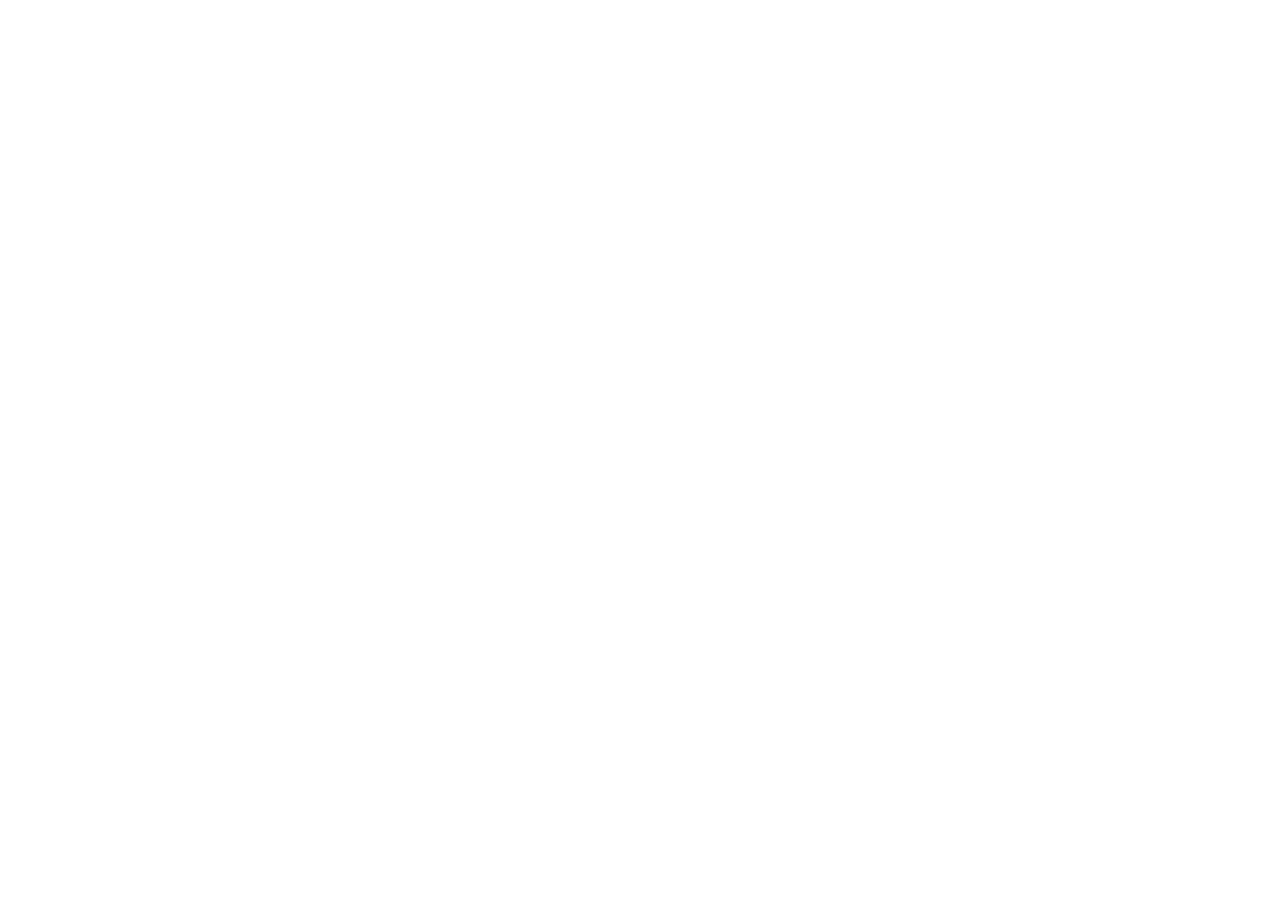
==== index.html @ 5cca5896 "first commit" ====
<!DOCTYPE html>
<html lang="sv">
<head>
    <meta charset="UTF-8">
    <meta http-equiv="X-UA-Compatible" content="IE=edge">
    <meta name="viewport" content="width=device-width, initial-scale=1.0">
    <title>Om mig</title>
</head>
<body>
    
</body>
</html>
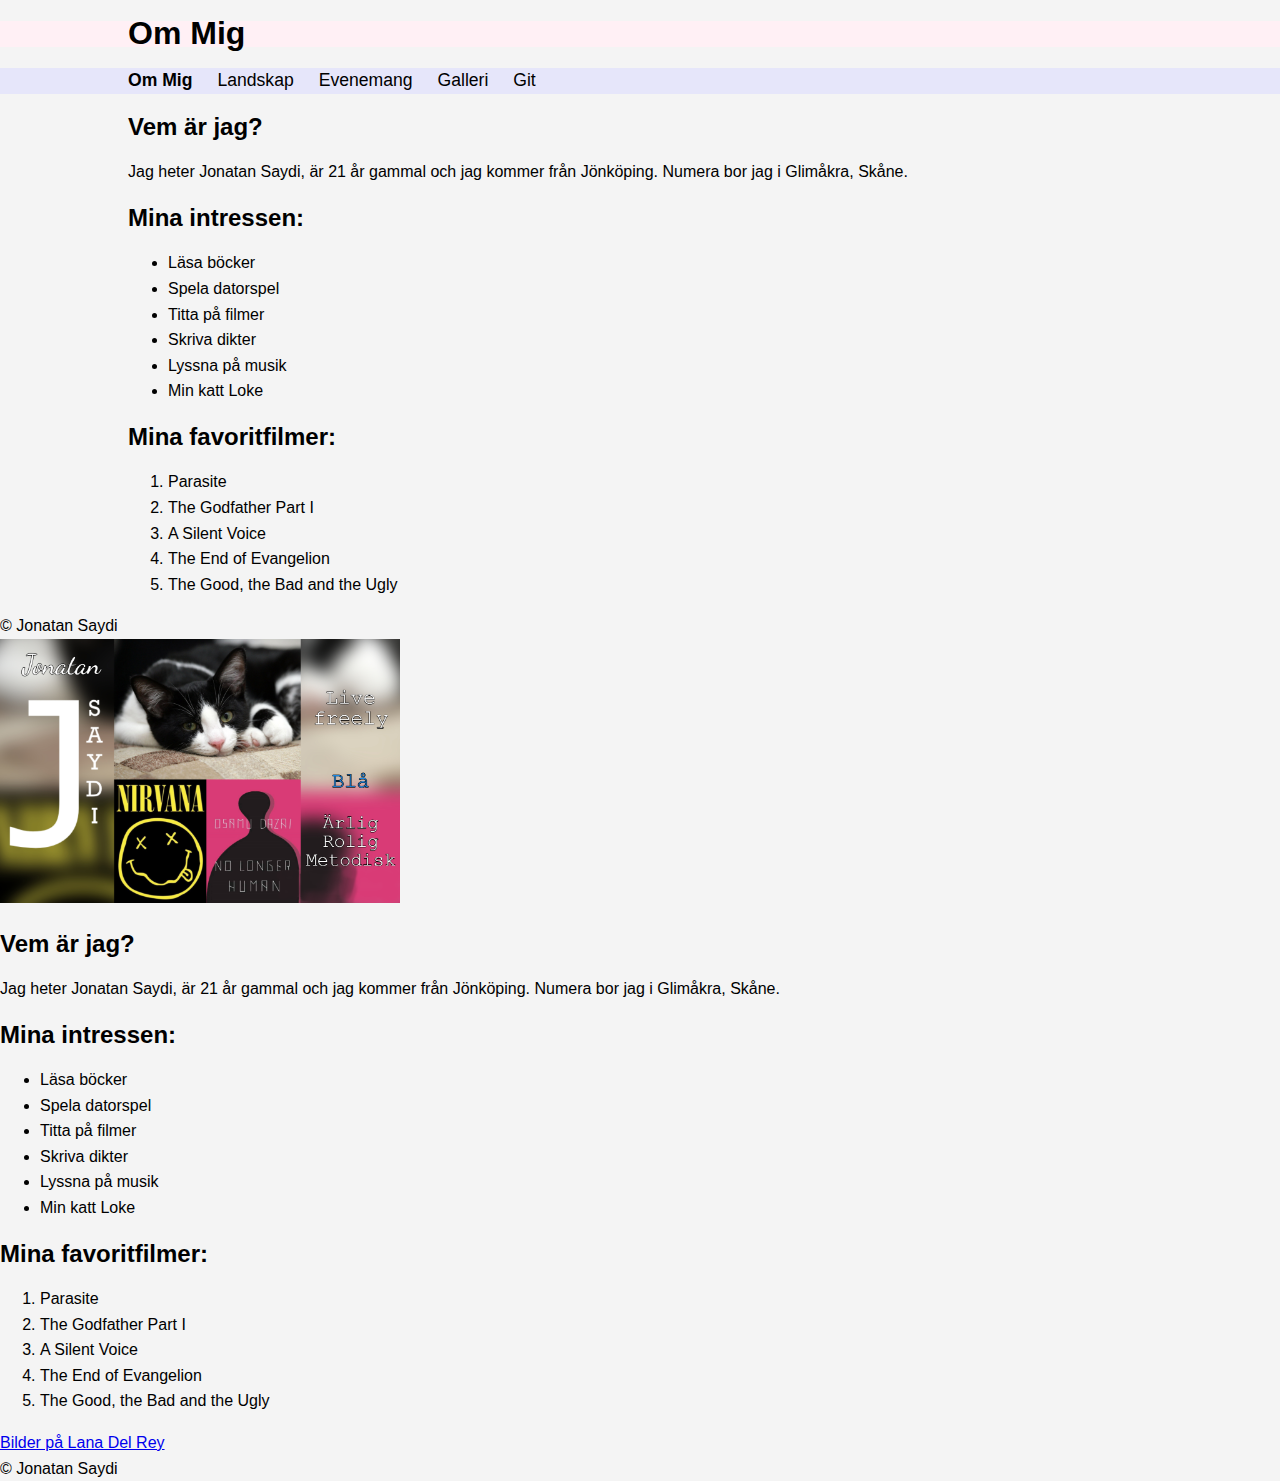
==== commit 68114c59: "started styling index.html and added base content for all files" ====
--- a/index.html
+++ b/index.html
@@ -1,12 +1,114 @@
 <!DOCTYPE html>
 <html lang="sv">
+
 <head>
     <meta charset="UTF-8">
     <meta http-equiv="X-UA-Compatible" content="IE=edge">
     <meta name="viewport" content="width=device-width, initial-scale=1.0">
     <title>Om mig</title>
+    <link rel="icon" href="images/favicons/me-32x32.png" type="image/x-icon">
+    <link rel="stylesheet" href="styles/style.css">
 </head>
+
 <body>
-    
+    <header id="main-header">
+        <div class="container">
+            <h1>Om Mig</h1>
+        </div>
+    </header>
+
+    <nav id="navbar">
+        <div class="container">
+            <ul>
+                <li><a href="index.html"><b>Om Mig</b></a></li>
+                <li><a href="plats.html">Landskap</a></li>
+                <li><a href="evenemang.html">Evenemang</a></li>
+                <li><a href="galleri.html">Galleri</a></li>
+                <li><a href="git.html">Git</a></li>
+            </ul>
+        </div>
+    </nav>
+
+    <section id="content">
+        <div class="container">
+            <h2>Vem är jag?</h2>
+            <p>
+                Jag heter Jonatan Saydi, är 21 år gammal och jag kommer från Jönköping. Numera bor jag i Glimåkra,
+                Skåne.
+            </p>
+        </div>
+    </section>
+
+    <div class="container">
+        <section id="main">
+            <h2>Mina intressen:</h2>
+            <ul>
+                <li>Läsa böcker</li>
+                <li>Spela datorspel</li>
+                <li>Titta på filmer</li>
+                <li>Skriva dikter</li>
+                <li>Lyssna på musik</li>
+                <li>Min katt Loke</li>
+            </ul>
+        </section>
+
+        <aside id="sidebar">
+            <h2>Mina favoritfilmer:</h2>
+            <ol>
+                <li>Parasite</li>
+                <li>The Godfather Part I</li>
+                <li>A Silent Voice</li>
+                <li>The End of Evangelion</li>
+                <li>The Good, the Bad and the Ugly</li>
+            </ol>
+        </aside>
+    </div>
+
+    <footer id="main-footer">
+        &copy; Jonatan Saydi
+    </footer>
+
+    <img src="images/pictures/eb6a21c9-caa2-45f0-942e-15538fc0e63f.png" alt="Vem är jag" title="Vem är jag" width="400">
+
+    <!-- <svg width="100" height="100">
+        <circle cx="50" cy="50" r="40" stroke="orange" stroke-width="4" fill="blue"></circle>
+    </svg> -->
+
+    <h2>
+        Vem är jag?
+    </h2>
+    <p>Jag heter Jonatan Saydi, är 21 år gammal och jag kommer från Jönköping. Numera bor jag i Glimåkra, Skåne.</p>
+
+    <h2>Mina intressen:</h2>
+
+
+    <ul>
+        <li>Läsa böcker</li>
+        <li>Spela datorspel</li>
+        <li>Titta på filmer</li>
+        <li>Skriva dikter</li>
+        <li>Lyssna på musik</li>
+        <li>Min katt Loke</li>
+    </ul>
+
+
+    <h2>Mina favoritfilmer:</h2>
+
+
+    <ol>
+        <li>Parasite</li>
+        <li>The Godfather Part I</li>
+        <li>A Silent Voice</li>
+        <li>The End of Evangelion</li>
+        <li>The Good, the Bad and the Ugly</li>
+    </ol>
+
+    <a href="galleri.html#Lana">Bilder på Lana Del Rey</a>
+
+    <footer>
+        &copy; Jonatan Saydi
+    </footer>
+
 </body>
+
 </html>--- a/styles/style.css
+++ b/styles/style.css
@@ -0,0 +1,49 @@
+body {
+    background-color: #f4f4f4;
+    font-family: 'Segoe UI', Tahoma, Verdana, sans-serif;
+    font-size: 16px;
+    line-height: 1.6rem;
+    margin: 0;
+    padding: 0;
+}
+
+.container {
+    width: 80%;
+    margin: auto;
+}
+
+#main-header {
+    background-color: lavenderblush;
+
+}
+
+#navbar {
+    background-color: lavender;
+    color: black;
+}
+
+#navbar ul {
+    padding: 0;
+    list-style: none;
+    
+}
+
+#navbar li {
+    display: inline;
+}
+
+#navbar a {
+    color: #000;
+    text-decoration: none;
+    font-size: 1.1rem;
+    padding-right: 2%;
+}
+
+.gallery-container {
+    display: flex;
+}
+
+.gallery-container div {
+    border: 1px solid blue;
+    flex: 1;
+}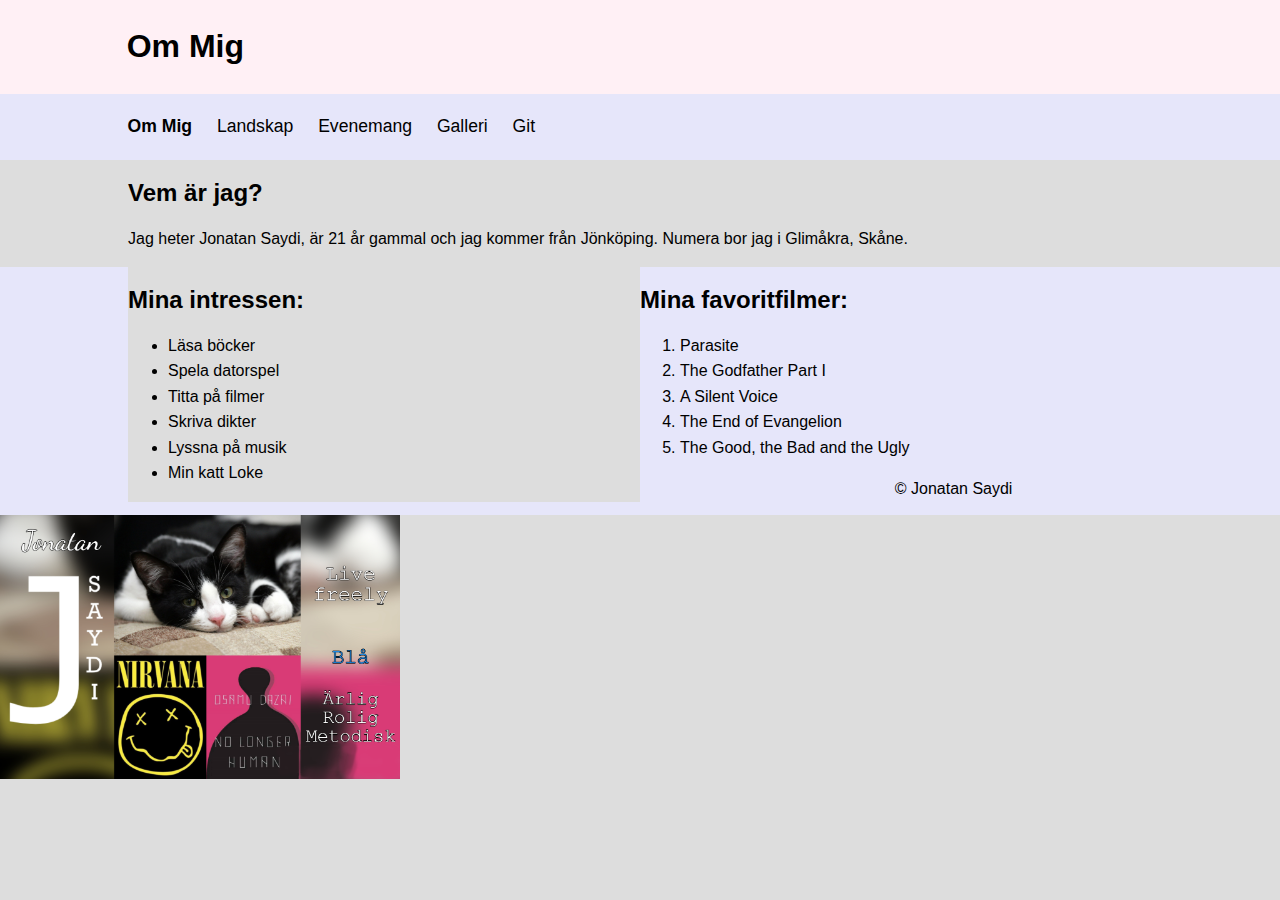
==== commit 37752008: "continued styling index.html and changed navbar and section and aside" ====
--- a/index.html
+++ b/index.html
@@ -73,7 +73,7 @@
     <!-- <svg width="100" height="100">
         <circle cx="50" cy="50" r="40" stroke="orange" stroke-width="4" fill="blue"></circle>
     </svg> -->
-
+<!-- 
     <h2>
         Vem är jag?
     </h2>
@@ -107,7 +107,7 @@
 
     <footer>
         &copy; Jonatan Saydi
-    </footer>
+    </footer> -->
 
 </body>
 
--- a/styles/style.css
+++ b/styles/style.css
@@ -1,5 +1,5 @@
 body {
-    background-color: #f4f4f4;
+    background-color: #ddd;
     font-family: 'Segoe UI', Tahoma, Verdana, sans-serif;
     font-size: 16px;
     line-height: 1.6rem;
@@ -14,12 +14,12 @@
 
 #main-header {
     background-color: lavenderblush;
-
+    padding: 1% 1% 1% 0%;
 }
 
 #navbar {
     background-color: lavender;
-    color: black;
+    padding: 0.33% 0.33% 0.33% 0%;
 }
 
 #navbar ul {
@@ -39,6 +39,30 @@
     padding-right: 2%;
 }
 
+#navbar a:hover {
+    color: hotpink;
+}
+
+#main {
+    width: 50%;
+    float: left;
+    box-sizing: border-box;
+    background-color: #ddd;
+}
+
+#sidebar {
+    width: 50%;
+    float: right;
+}
+
+#main-footer {
+    background-color: lavender;
+    text-align: center;
+    padding: 1% 1%;
+}
+
+
+
 .gallery-container {
     display: flex;
 }
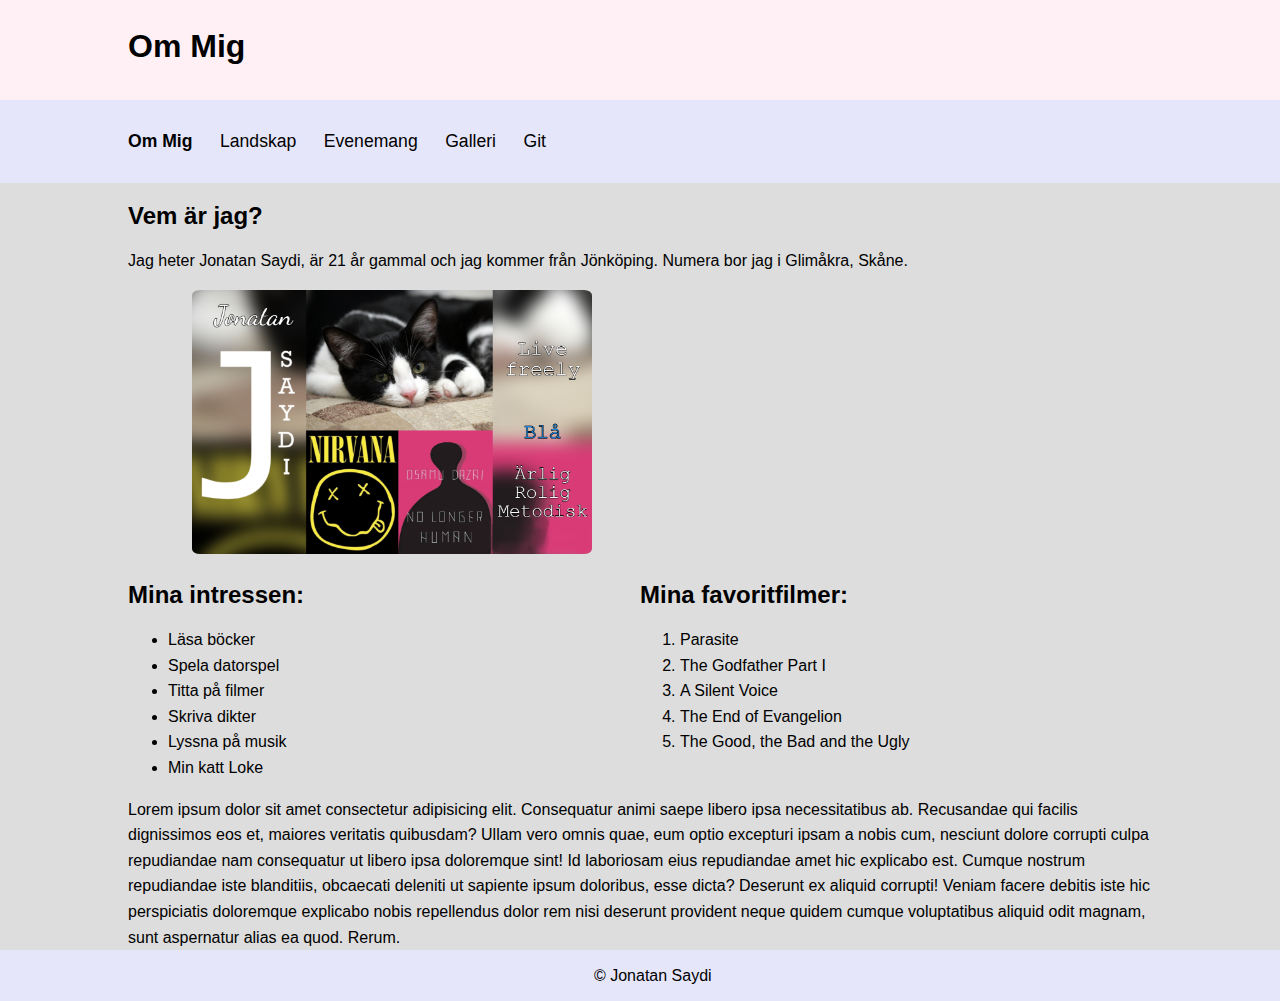
==== commit 052f349e: "finished index.html" ====
--- a/index.html
+++ b/index.html
@@ -12,22 +12,20 @@
 
 <body>
     <header id="main-header">
-        <div class="container">
             <h1>Om Mig</h1>
+            <nav id="navbar">
+                <ul>
+                    <li><a href="index.html"><b>Om Mig</b></a></li>
+                    <li><a href="plats.html">Landskap</a></li>
+                    <li><a href="evenemang.html">Evenemang</a></li>
+                    <li><a href="galleri.html">Galleri</a></li>
+                    <li><a href="git.html">Git</a></li>
+                </ul>
+        </nav>
+
         </div>
     </header>
 
-    <nav id="navbar">
-        <div class="container">
-            <ul>
-                <li><a href="index.html"><b>Om Mig</b></a></li>
-                <li><a href="plats.html">Landskap</a></li>
-                <li><a href="evenemang.html">Evenemang</a></li>
-                <li><a href="galleri.html">Galleri</a></li>
-                <li><a href="git.html">Git</a></li>
-            </ul>
-        </div>
-    </nav>
 
     <section id="content">
         <div class="container">
@@ -39,7 +37,12 @@
         </div>
     </section>
 
-    <div class="container">
+    <div id="about-me-img">
+        <img src="images/pictures/eb6a21c9-caa2-45f0-942e-15538fc0e63f.png" id="about-me-img" alt="Vem är jag"
+            title="Vem är jag">
+    </div>
+
+    <div class="container clear-fix">
         <section id="main">
             <h2>Mina intressen:</h2>
             <ul>
@@ -64,16 +67,24 @@
         </aside>
     </div>
 
+    <p class="container">
+        Lorem ipsum dolor sit amet consectetur adipisicing elit. Consequatur animi saepe libero ipsa necessitatibus ab.
+        Recusandae qui facilis dignissimos eos et, maiores veritatis quibusdam? Ullam vero omnis quae, eum optio
+        excepturi ipsam a nobis cum, nesciunt dolore corrupti culpa repudiandae nam consequatur ut libero ipsa
+        doloremque sint! Id laboriosam eius repudiandae amet hic explicabo est. Cumque nostrum repudiandae iste
+        blanditiis, obcaecati deleniti ut sapiente ipsum doloribus, esse dicta? Deserunt ex aliquid corrupti! Veniam
+        facere debitis iste hic perspiciatis doloremque explicabo nobis repellendus dolor rem nisi deserunt provident
+        neque quidem cumque voluptatibus aliquid odit magnam, sunt aspernatur alias ea quod. Rerum.
+    </p>
+
     <footer id="main-footer">
         &copy; Jonatan Saydi
     </footer>
 
-    <img src="images/pictures/eb6a21c9-caa2-45f0-942e-15538fc0e63f.png" alt="Vem är jag" title="Vem är jag" width="400">
-
     <!-- <svg width="100" height="100">
         <circle cx="50" cy="50" r="40" stroke="orange" stroke-width="4" fill="blue"></circle>
     </svg> -->
-<!-- 
+    <!-- 
     <h2>
         Vem är jag?
     </h2>
--- a/styles/style.css
+++ b/styles/style.css
@@ -14,18 +14,29 @@
 
 #main-header {
     background-color: lavenderblush;
-    padding: 1% 1% 1% 0%;
+    padding: 1% 1% 0% 0%;
+    width: 100%;
+
+}
+
+#main-header h1 {
+    padding-left: 10%;
+    margin-bottom: 40px;
 }
 
 #navbar {
     background-color: lavender;
-    padding: 0.33% 0.33% 0.33% 0%;
+    padding: 1% 1% 1% 0%;
+    width: 90%;
+    padding-left: 10%;
+
 }
 
 #navbar ul {
     padding: 0;
     list-style: none;
-    
+    position: sticky;
+    overflow: hidden;
 }
 
 #navbar li {
@@ -55,13 +66,25 @@
     float: right;
 }
 
+#about-me-img {
+    margin-left: 96px;
+    width: 400px;
+    border-radius: 2%;
+}
+
+
 #main-footer {
     background-color: lavender;
     text-align: center;
     padding: 1% 1%;
+    width: 100%;
 }
 
-
+.clear-fix::after {
+    clear: both;
+    content: "";
+    display: block;
+}
 
 .gallery-container {
     display: flex;
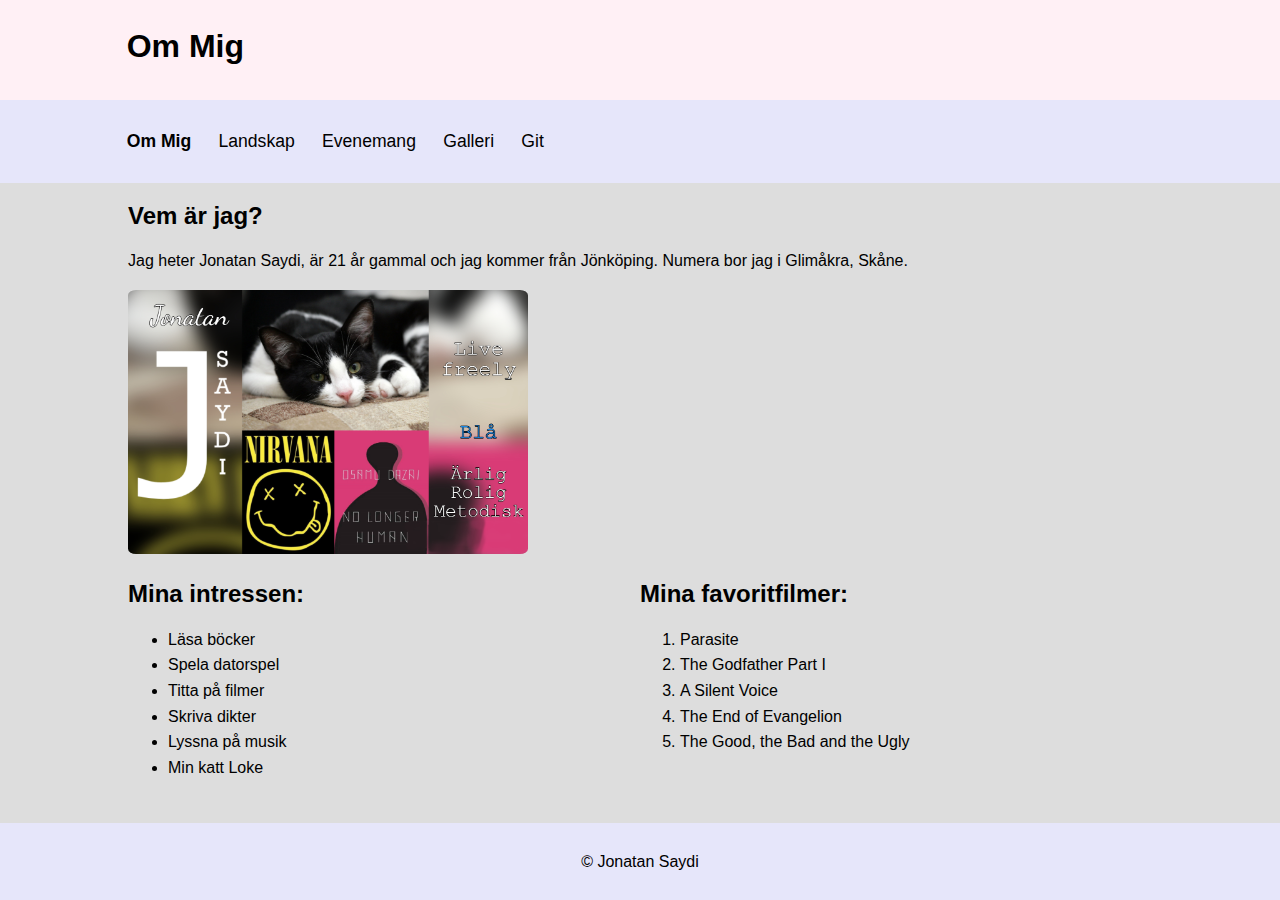
==== commit 49478a23: "changed footer to stick to bottom of page, styled git.html" ====
--- a/index.html
+++ b/index.html
@@ -12,20 +12,17 @@
 
 <body>
     <header id="main-header">
-            <h1>Om Mig</h1>
-            <nav id="navbar">
-                <ul>
-                    <li><a href="index.html"><b>Om Mig</b></a></li>
-                    <li><a href="plats.html">Landskap</a></li>
-                    <li><a href="evenemang.html">Evenemang</a></li>
-                    <li><a href="galleri.html">Galleri</a></li>
-                    <li><a href="git.html">Git</a></li>
-                </ul>
+        <h1>Om Mig</h1>
+        <nav id="navbar">
+            <ul>
+                <li><a href="index.html"><b>Om Mig</b></a></li>
+                <li><a href="plats.html">Landskap</a></li>
+                <li><a href="evenemang.html">Evenemang</a></li>
+                <li><a href="galleri.html">Galleri</a></li>
+                <li><a href="git.html">Git</a></li>
+            </ul>
         </nav>
-
-        </div>
     </header>
-
 
     <section id="content">
         <div class="container">
@@ -37,9 +34,10 @@
         </div>
     </section>
 
-    <div id="about-me-img">
-        <img src="images/pictures/eb6a21c9-caa2-45f0-942e-15538fc0e63f.png" id="about-me-img" alt="Vem är jag"
-            title="Vem är jag">
+    <div class="container about-me-img">
+        <figure>
+            <img src="images/pictures/eb6a21c9-caa2-45f0-942e-15538fc0e63f.png" alt="Vem är jag" title="Vem är jag">
+        </figure>
     </div>
 
     <div class="container clear-fix">
@@ -67,59 +65,10 @@
         </aside>
     </div>
 
-    <p class="container">
-        Lorem ipsum dolor sit amet consectetur adipisicing elit. Consequatur animi saepe libero ipsa necessitatibus ab.
-        Recusandae qui facilis dignissimos eos et, maiores veritatis quibusdam? Ullam vero omnis quae, eum optio
-        excepturi ipsam a nobis cum, nesciunt dolore corrupti culpa repudiandae nam consequatur ut libero ipsa
-        doloremque sint! Id laboriosam eius repudiandae amet hic explicabo est. Cumque nostrum repudiandae iste
-        blanditiis, obcaecati deleniti ut sapiente ipsum doloribus, esse dicta? Deserunt ex aliquid corrupti! Veniam
-        facere debitis iste hic perspiciatis doloremque explicabo nobis repellendus dolor rem nisi deserunt provident
-        neque quidem cumque voluptatibus aliquid odit magnam, sunt aspernatur alias ea quod. Rerum.
-    </p>
-
     <footer id="main-footer">
         &copy; Jonatan Saydi
     </footer>
 
-    <!-- <svg width="100" height="100">
-        <circle cx="50" cy="50" r="40" stroke="orange" stroke-width="4" fill="blue"></circle>
-    </svg> -->
-    <!-- 
-    <h2>
-        Vem är jag?
-    </h2>
-    <p>Jag heter Jonatan Saydi, är 21 år gammal och jag kommer från Jönköping. Numera bor jag i Glimåkra, Skåne.</p>
-
-    <h2>Mina intressen:</h2>
-
-
-    <ul>
-        <li>Läsa böcker</li>
-        <li>Spela datorspel</li>
-        <li>Titta på filmer</li>
-        <li>Skriva dikter</li>
-        <li>Lyssna på musik</li>
-        <li>Min katt Loke</li>
-    </ul>
-
-
-    <h2>Mina favoritfilmer:</h2>
-
-
-    <ol>
-        <li>Parasite</li>
-        <li>The Godfather Part I</li>
-        <li>A Silent Voice</li>
-        <li>The End of Evangelion</li>
-        <li>The Good, the Bad and the Ugly</li>
-    </ol>
-
-    <a href="galleri.html#Lana">Bilder på Lana Del Rey</a>
-
-    <footer>
-        &copy; Jonatan Saydi
-    </footer> -->
-
 </body>
 
 </html>--- a/styles/style.css
+++ b/styles/style.css
@@ -15,7 +15,7 @@
 #main-header {
     background-color: lavenderblush;
     padding: 1% 1% 0% 0%;
-    width: 100%;
+    width: auto;
 
 }
 
@@ -29,7 +29,6 @@
     padding: 1% 1% 1% 0%;
     width: 90%;
     padding-left: 10%;
-
 }
 
 #navbar ul {
@@ -57,17 +56,23 @@
 #main {
     width: 50%;
     float: left;
-    box-sizing: border-box;
-    background-color: #ddd;
+    /* box-sizing: border-box;
+    border: 1px solid red; */
 }
 
 #sidebar {
     width: 50%;
     float: right;
+    /* box-sizing: border-box;
+    border: 1px solid red; */
 }
 
-#about-me-img {
-    margin-left: 96px;
+figure {
+    margin: 0;
+    padding: 0;
+}
+
+img {
     width: 400px;
     border-radius: 2%;
 }
@@ -75,9 +80,13 @@
 
 #main-footer {
     background-color: lavender;
-    text-align: center;
-    padding: 1% 1%;
+    display: flex;
+    justify-content: center;
     width: 100%;
+    position: fixed;
+    bottom: 0;
+    padding-top: 2%;
+    padding-bottom: 2%;
 }
 
 .clear-fix::after {
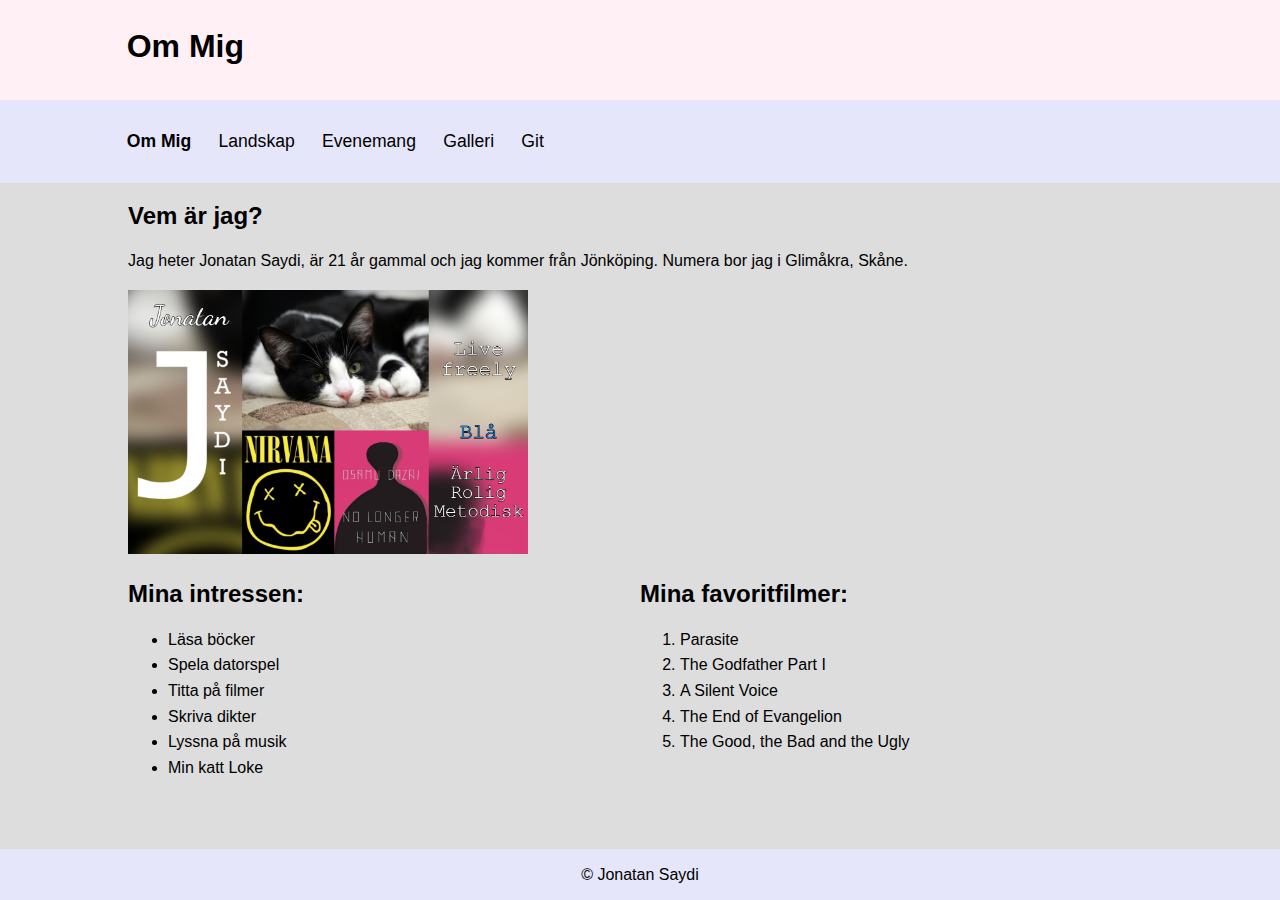
==== commit 30251033: "added styling to all pages and created instagram flow in 'gallery'" ====
--- a/index.html
+++ b/index.html
@@ -34,7 +34,7 @@
         </div>
     </section>
 
-    <div class="container about-me-img">
+    <div class="container">
         <figure>
             <img src="images/pictures/eb6a21c9-caa2-45f0-942e-15538fc0e63f.png" alt="Vem är jag" title="Vem är jag">
         </figure>
--- a/styles/style.css
+++ b/styles/style.css
@@ -56,15 +56,11 @@
 #main {
     width: 50%;
     float: left;
-    /* box-sizing: border-box;
-    border: 1px solid red; */
 }
 
 #sidebar {
     width: 50%;
     float: right;
-    /* box-sizing: border-box;
-    border: 1px solid red; */
 }
 
 figure {
@@ -72,11 +68,21 @@
     padding: 0;
 }
 
-img {
+div.container figure img {
     width: 400px;
-    border-radius: 2%;
 }
 
+#table-cities {
+    margin-bottom: 5%;
+}
+
+#form-interest {
+    margin-bottom: 5%;
+}
+
+#figure-video {
+    margin-bottom: 5%;
+}
 
 #main-footer {
     background-color: lavender;
@@ -85,8 +91,8 @@
     width: 100%;
     position: fixed;
     bottom: 0;
-    padding-top: 2%;
-    padding-bottom: 2%;
+    padding-top: 1%;
+    padding-bottom: 1%;
 }
 
 .clear-fix::after {
@@ -97,9 +103,10 @@
 
 .gallery-container {
     display: flex;
+    align-items: center;
+    justify-content: center;
 }
 
 .gallery-container div {
-    border: 1px solid blue;
-    flex: 1;
+    margin: auto;
 }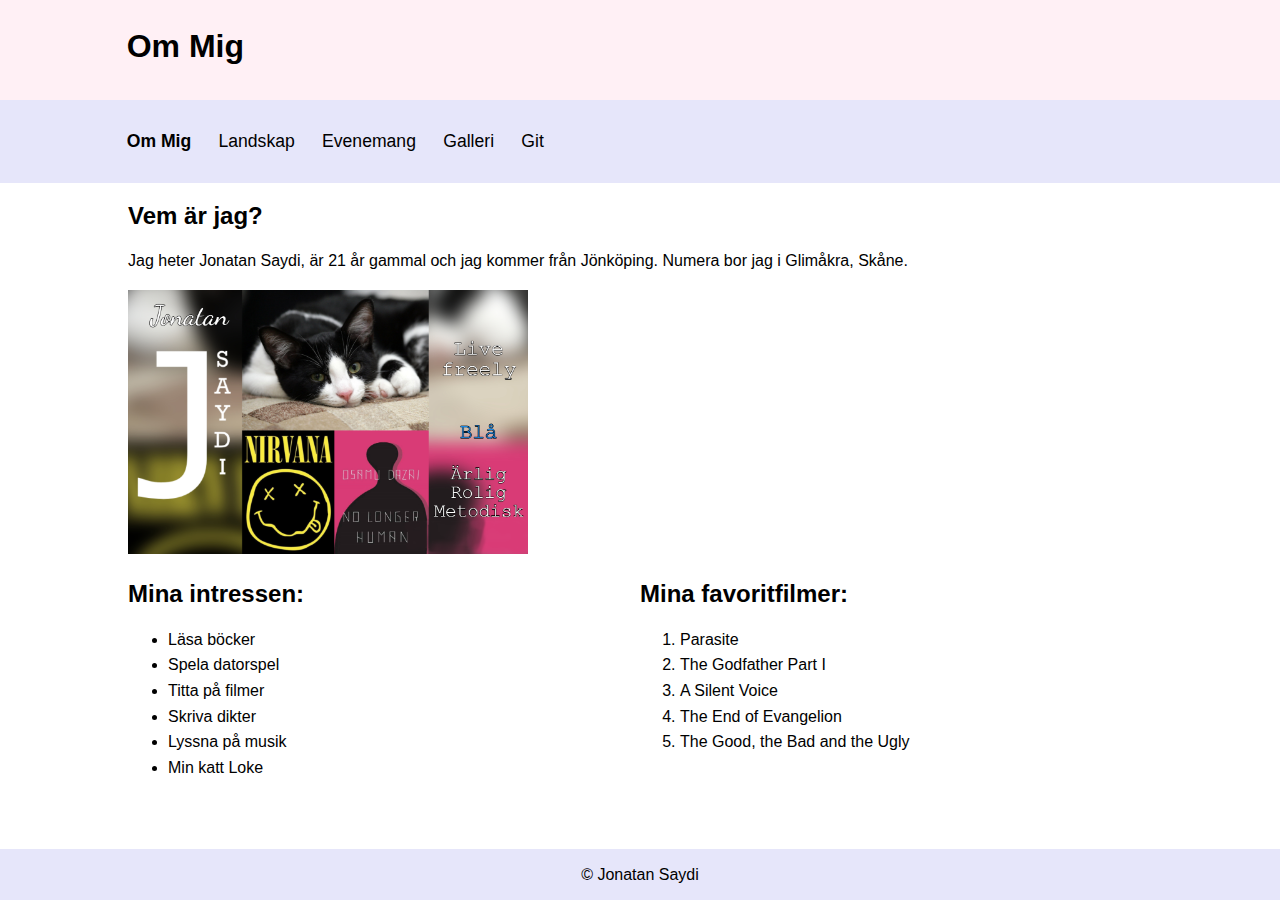
==== commit cd08e461: "changed body background colour to white and styled h2-title in git.html using internal CSS" ====
--- a/index.html
+++ b/index.html
@@ -1,74 +1,75 @@
 <!DOCTYPE html>
 <html lang="sv">
-
-<head>
+  <head>
     <meta charset="UTF-8">
     <meta http-equiv="X-UA-Compatible" content="IE=edge">
     <meta name="viewport" content="width=device-width, initial-scale=1.0">
     <title>Om mig</title>
     <link rel="icon" href="images/favicons/me-32x32.png" type="image/x-icon">
     <link rel="stylesheet" href="styles/style.css">
-</head>
+  </head>
 
-<body>
+  <body>
     <header id="main-header">
-        <h1>Om Mig</h1>
-        <nav id="navbar">
-            <ul>
-                <li><a href="index.html"><b>Om Mig</b></a></li>
-                <li><a href="plats.html">Landskap</a></li>
-                <li><a href="evenemang.html">Evenemang</a></li>
-                <li><a href="galleri.html">Galleri</a></li>
-                <li><a href="git.html">Git</a></li>
-            </ul>
-        </nav>
+      <h1>Om Mig</h1>
+      <nav id="navbar">
+        <ul>
+          <li>
+            <a href="index.html"><b>Om Mig</b></a>
+          </li>
+          <li><a href="plats.html">Landskap</a></li>
+          <li><a href="evenemang.html">Evenemang</a></li>
+          <li><a href="galleri.html">Galleri</a></li>
+          <li><a href="git.html">Git</a></li>
+        </ul>
+      </nav>
     </header>
 
     <section id="content">
-        <div class="container">
-            <h2>Vem är jag?</h2>
-            <p>
-                Jag heter Jonatan Saydi, är 21 år gammal och jag kommer från Jönköping. Numera bor jag i Glimåkra,
-                Skåne.
-            </p>
-        </div>
+      <div class="container">
+        <h2>Vem är jag?</h2>
+        <p>
+          Jag heter Jonatan Saydi, är 21 år gammal och jag kommer från
+          Jönköping. Numera bor jag i Glimåkra, Skåne.
+        </p>
+      </div>
     </section>
 
     <div class="container">
-        <figure>
-            <img src="images/pictures/eb6a21c9-caa2-45f0-942e-15538fc0e63f.png" alt="Vem är jag" title="Vem är jag">
-        </figure>
+      <figure>
+        <img
+          src="images/pictures/eb6a21c9-caa2-45f0-942e-15538fc0e63f.png"
+          alt="Vem är jag"
+          title="Vem är jag"
+        >
+      </figure>
     </div>
 
     <div class="container clear-fix">
-        <section id="main">
-            <h2>Mina intressen:</h2>
-            <ul>
-                <li>Läsa böcker</li>
-                <li>Spela datorspel</li>
-                <li>Titta på filmer</li>
-                <li>Skriva dikter</li>
-                <li>Lyssna på musik</li>
-                <li>Min katt Loke</li>
-            </ul>
-        </section>
+      <section id="main">
+        <h2>Mina intressen:</h2>
+        <ul>
+          <li>Läsa böcker</li>
+          <li>Spela datorspel</li>
+          <li>Titta på filmer</li>
+          <li>Skriva dikter</li>
+          <li>Lyssna på musik</li>
+          <li>Min katt Loke</li>
+        </ul>
+      </section>
 
-        <aside id="sidebar">
-            <h2>Mina favoritfilmer:</h2>
-            <ol>
-                <li>Parasite</li>
-                <li>The Godfather Part I</li>
-                <li>A Silent Voice</li>
-                <li>The End of Evangelion</li>
-                <li>The Good, the Bad and the Ugly</li>
-            </ol>
-        </aside>
+      <aside id="sidebar">
+        <h2>Mina favoritfilmer:</h2>
+        <ol>
+          <li>Parasite</li>
+          <li>The Godfather Part I</li>
+          <li>A Silent Voice</li>
+          <li>The End of Evangelion</li>
+          <li>The Good, the Bad and the Ugly</li>
+        </ol>
+      </aside>
     </div>
 
-    <footer id="main-footer">
-        &copy; Jonatan Saydi
-    </footer>
-
-</body>
-
+    <footer id="main-footer">&copy; Jonatan Saydi</footer>
+  </body>
 </html>--- a/styles/style.css
+++ b/styles/style.css
@@ -1,112 +1,195 @@
 body {
-    background-color: #ddd;
-    font-family: 'Segoe UI', Tahoma, Verdana, sans-serif;
-    font-size: 16px;
-    line-height: 1.6rem;
-    margin: 0;
-    padding: 0;
+  background-color: #fff;
+  font-family: "Segoe UI", Tahoma, Verdana, sans-serif;
+  font-size: 16px;
+  line-height: 1.6rem;
+  margin: 0;
+  padding: 0;
 }
 
 .container {
-    width: 80%;
-    margin: auto;
+  width: 80%;
+  margin: auto;
 }
 
 #main-header {
-    background-color: lavenderblush;
-    padding: 1% 1% 0% 0%;
-    width: auto;
-
+  background-color: lavenderblush;
+  padding: 1% 1% 0% 0%;
+  width: auto;
 }
 
 #main-header h1 {
-    padding-left: 10%;
-    margin-bottom: 40px;
+  padding-left: 10%;
+  margin-bottom: 40px;
 }
 
 #navbar {
-    background-color: lavender;
-    padding: 1% 1% 1% 0%;
-    width: 90%;
-    padding-left: 10%;
+  background-color: lavender;
+  padding: 1% 1% 1% 0%;
+  width: 90%;
+  padding-left: 10%;
 }
 
 #navbar ul {
-    padding: 0;
-    list-style: none;
-    position: sticky;
-    overflow: hidden;
+  padding: 0;
+  list-style: none;
+  position: sticky;
+  overflow: hidden;
 }
 
 #navbar li {
-    display: inline;
+  display: inline;
 }
 
 #navbar a {
-    color: #000;
-    text-decoration: none;
-    font-size: 1.1rem;
-    padding-right: 2%;
+  color: #000;
+  text-decoration: none;
+  font-size: 1.1rem;
+  padding-right: 2%;
 }
 
 #navbar a:hover {
-    color: hotpink;
+  color: hotpink;
 }
 
 #main {
-    width: 50%;
-    float: left;
+  width: 50%;
+  float: left;
+  margin-bottom: 5%;
 }
 
 #sidebar {
-    width: 50%;
-    float: right;
+  width: 50%;
+  float: right;
+  margin-bottom: 5%;
 }
 
 figure {
-    margin: 0;
-    padding: 0;
+  margin: 0;
+  padding: 0;
 }
 
 div.container figure img {
-    width: 400px;
+  width: 400px;
+}
+
+#event-paragraph {
+  width: 400px;
+  text-align: justify;
+  margin-top: 1%;
+  margin-bottom: 5%;
 }
 
 #table-cities {
-    margin-bottom: 5%;
+  margin-bottom: 10%;
 }
 
 #form-interest {
-    margin-bottom: 5%;
+  margin-bottom: 10%;
+}
+
+#name {
+  border: 2px solid hotpink;
+  border-radius: 1rem;
+}
+
+#name div ul {
+  list-style: none;
+}
+
+#tickets {
+  border: 2px solid hotpink;
+  border-radius: 1rem;
+}
+
+#tickets div ul {
+  list-style: none;
+}
+
+#album {
+  border: 2px solid hotpink;
+  border-radius: 1rem;
+  margin-top: 2%;
+}
+
+#album div ul {
+  list-style: none;
+}
+
+#text-area {
+  border: 2px solid hotpink;
+  border-radius: 1rem;
+  margin-top: 2%;
+}
+
+#text-area div ul {
+  list-style: none;
 }
 
 #figure-video {
-    margin-bottom: 5%;
+  margin-bottom: 10%;
+}
+
+#site-nav a {
+  text-decoration: none;
+}
+
+#site-nav {
+  background-color: rgb(255, 217, 222);
+  padding: 1% 0% 1% 0%;
+  width: 90%;
+  padding-left: 10%;
+}
+
+#site-nav ul {
+  padding: 0;
+  list-style: none;
+  position: sticky;
+  overflow: hidden;
+}
+
+#site-nav li {
+  display: inline;
+}
+
+#site-nav a {
+  color: #000;
+  text-decoration: none;
+  font-size: 1.1rem;
+  padding-right: 2%;
+}
+
+#site-nav a:hover {
+  color: hotpink;
 }
 
 #main-footer {
-    background-color: lavender;
-    display: flex;
-    justify-content: center;
-    width: 100%;
-    position: fixed;
-    bottom: 0;
-    padding-top: 1%;
-    padding-bottom: 1%;
+  background-color: lavender;
+  display: flex;
+  justify-content: center;
+  width: 100%;
+  position: fixed;
+  bottom: 0;
+  padding-top: 1%;
+  padding-bottom: 1%;
 }
 
 .clear-fix::after {
-    clear: both;
-    content: "";
-    display: block;
+  clear: both;
+  content: "";
+  display: block;
 }
 
 .gallery-container {
-    display: flex;
-    align-items: center;
-    justify-content: center;
+  display: flex;
+  align-items: center;
+  justify-content: center;
 }
 
 .gallery-container div {
-    margin: auto;
-}+  margin: auto;
+}
+
+.gallery-container div img {
+  border-radius: 10%;
+}
